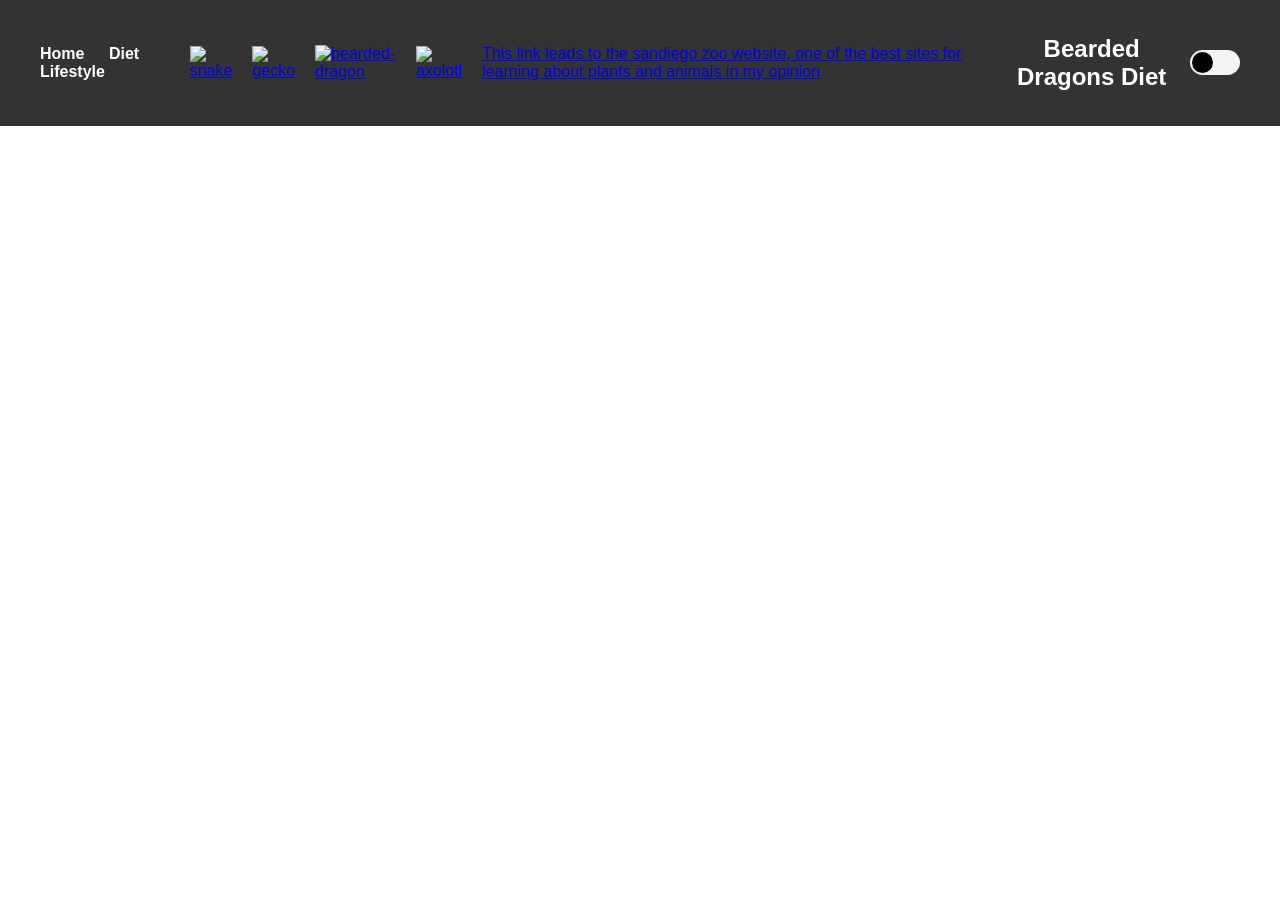
==== about.html @ 9af83ef5 "added spots for photos" ====
<!DOCTYPE html>
<html lang="en">
<head>
    <meta charset="UTF-8">
    <meta name="viewport" content="width=device-width, initial-scale=1.0">
    <title>shop</title>
    <link rel="stylesheet" href="styles.css">
</head>
<body>
<!--This is how the navigation bar is created-->
    <nav class="navbar">
        <div class="nav-left">
          <a href="index.html">Home</a>
          <a href="about.html">Diet</a>
          <a href="project.html">Lifestyle</a>
        </div>

          <a href="https://animals.sandiegozoo.org/animals/kingsnake">
      <img src="images/Lyriq.jpg" alt="snake" width="300" height="300"></a>
    <a href="https://animals.sandiegozoo.org/animals/leopard-gecko">
      <img src="images/Brooklyn.jpg" alt="gecko" width="300" height="300"></a>
    <a href="https://www.nationalgeographic.com/animals/reptiles/facts/bearded-dragon">
      <img src="images/Goliath copy.jpg" alt="bearded-dragon" width="300" height="300"></a>
    <a href="https://animals.sandiegozoo.org/animals/axolotl">
      <img src="images/kiki.jpg" alt="axolotl" width="300" height="300"></a>
       <a href="https://sandiegozoowildlifealliance.org">This link leads to the sandiego zoo website, one of the best sites for learning about plants and animals in my opinion</a>

    <div class="CenterAlign">
        <h1>Bearded Dragons Diet</h1>
    </div>
<!--Toggle Switch-->
<div class="theme-toggle">
    <input type="checkbox" id="theme-switch">
    <label for="theme-switch" class="toggle-label">
        <span class="toggle-ball"></span>
    </label>
  </div>
</nav>

<script src="script.js"></script>
</body>
</html>
---- styles.css ----
:root {
    --bg: #ffffff;
    --text: #000000;
    --nav-bg:#333333;
    --nav-text: #ffffff;
    --card: #f4f4f4;
}

body.dark {
    --bg: #121212;
    --text: #ffffff;
    --nav-bg: #1e1e1e;
    --nav-text: #ffffff;
    --card: #2a2a2a;
}

body {
    margin: 0;
    font-family: Arial, sans-serif;
    background: var(--bg);
    color: var(--text);
    transition: background 0.3s ease, color 0;
}

.navbar{
    display: flex;
    justify-content: space-between; /* Centers items horizontally */
    align-items: center; /* Centers items vertically */
    padding: 15px 40px;
    gap: 20px; /* Adds space between the navbar options */
    background: var(--nav-bg);
    color: var(--nav-text);
    transition: background 0.3s ease;
}

.nav-left a {
    color: var(--nav-text);
    text-decoration: none;
    margin-right: 20px;
    font-weight: bold;

}
.nav-left a:hover {
    opacity: 0.7;
}

/* Toggle Switch Styling */

.theme-toggle {
    display: flex;
    align-items: center;
}

/* Hide default checkbox */

#theme-switch {
    display: none;
}

/* Toggle background */
.toggle-label {
    width: 50px;
    height: 25px;
    background: var(--card);
    display: block;
    border-radius: 50px;
    position: relative;
    cursor: pointer;
    transition: background 0.3s ease;
}

/* Toggle ball*/
.toggle-ball {
    width: 21px;
    height: 21px;
    background: var(--text);
    position: absolute;
    top: 2px;
    left: 2px;
    border-radius: 50%;
    transition: transform 0.3s ease;
}

/* When checked */
#theme-switch:checked + .toggle-label .toggle-ball {
    transform: translateX(25px);
}

.CenterAlign{
    text-align: center;
}
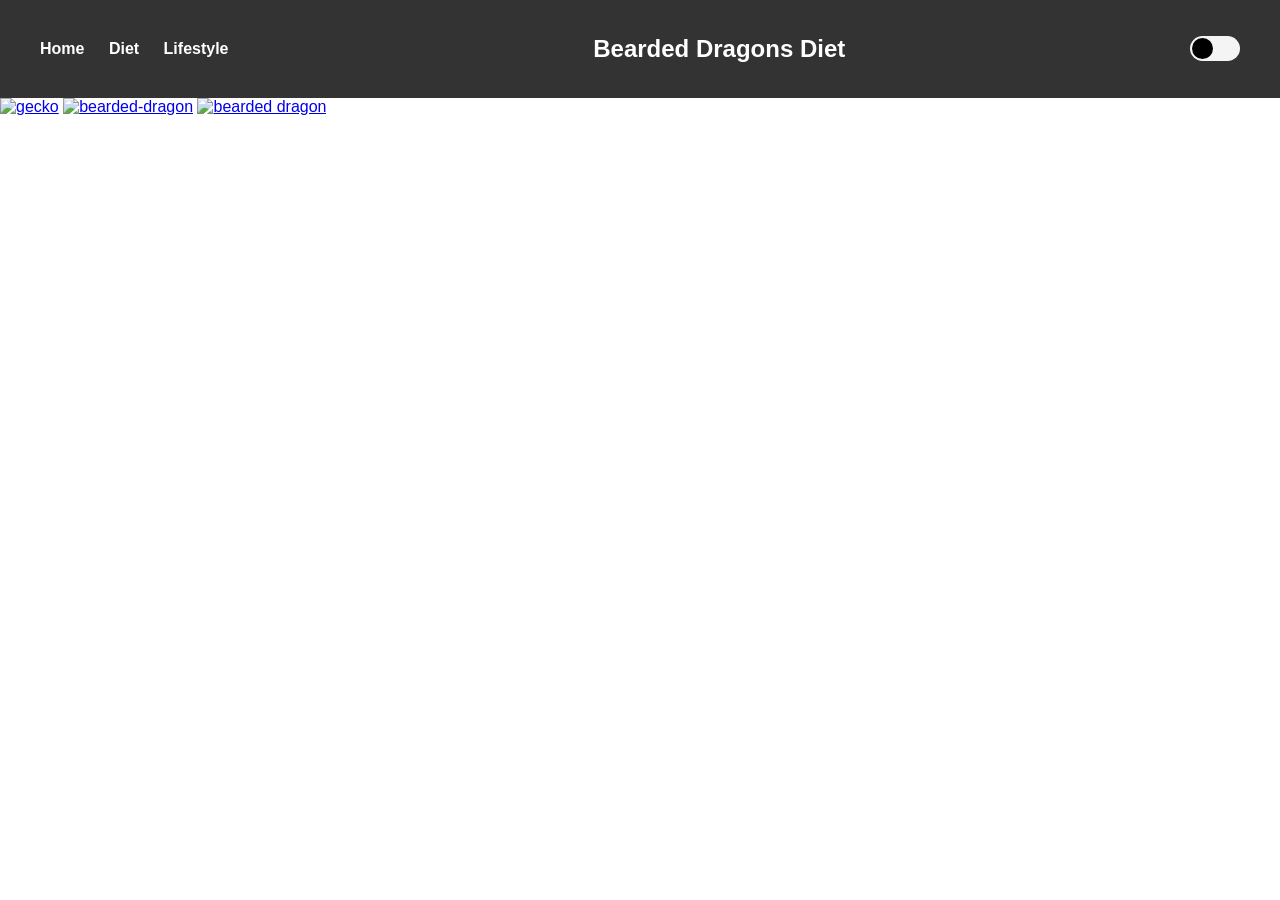
==== commit 70f54024: "changed photos and fixed location of them" ====
--- a/about.html
+++ b/about.html
@@ -15,16 +15,6 @@
           <a href="project.html">Lifestyle</a>
         </div>
 
-          <a href="https://animals.sandiegozoo.org/animals/kingsnake">
-      <img src="images/Lyriq.jpg" alt="snake" width="300" height="300"></a>
-    <a href="https://animals.sandiegozoo.org/animals/leopard-gecko">
-      <img src="images/Brooklyn.jpg" alt="gecko" width="300" height="300"></a>
-    <a href="https://www.nationalgeographic.com/animals/reptiles/facts/bearded-dragon">
-      <img src="images/Goliath copy.jpg" alt="bearded-dragon" width="300" height="300"></a>
-    <a href="https://animals.sandiegozoo.org/animals/axolotl">
-      <img src="images/kiki.jpg" alt="axolotl" width="300" height="300"></a>
-       <a href="https://sandiegozoowildlifealliance.org">This link leads to the sandiego zoo website, one of the best sites for learning about plants and animals in my opinion</a>
-
     <div class="CenterAlign">
         <h1>Bearded Dragons Diet</h1>
     </div>
@@ -38,5 +28,13 @@
 </nav>
 
 <script src="script.js"></script>
+
+     <a href="https://www.rspca.org.uk/adviceandwelfare/pets/other/beardeddragon">
+      <img src="images/happydragon.jpg" alt="gecko" width="300" height="300"></a>
+    <a href="https://www.nationalgeographic.com/animals/reptiles/facts/bearded-dragon">
+      <img src="images/Goliath copy.jpg" alt="bearded-dragon" width="300" height="300"></a>
+    <a href="https://australian.museum/learn/animals/reptiles/central-bearded-dragon/">
+      <img src="images/goliath-glamshot.jpg" alt="bearded dragon" width="300" height="300"></a>
+
 </body>
 </html>
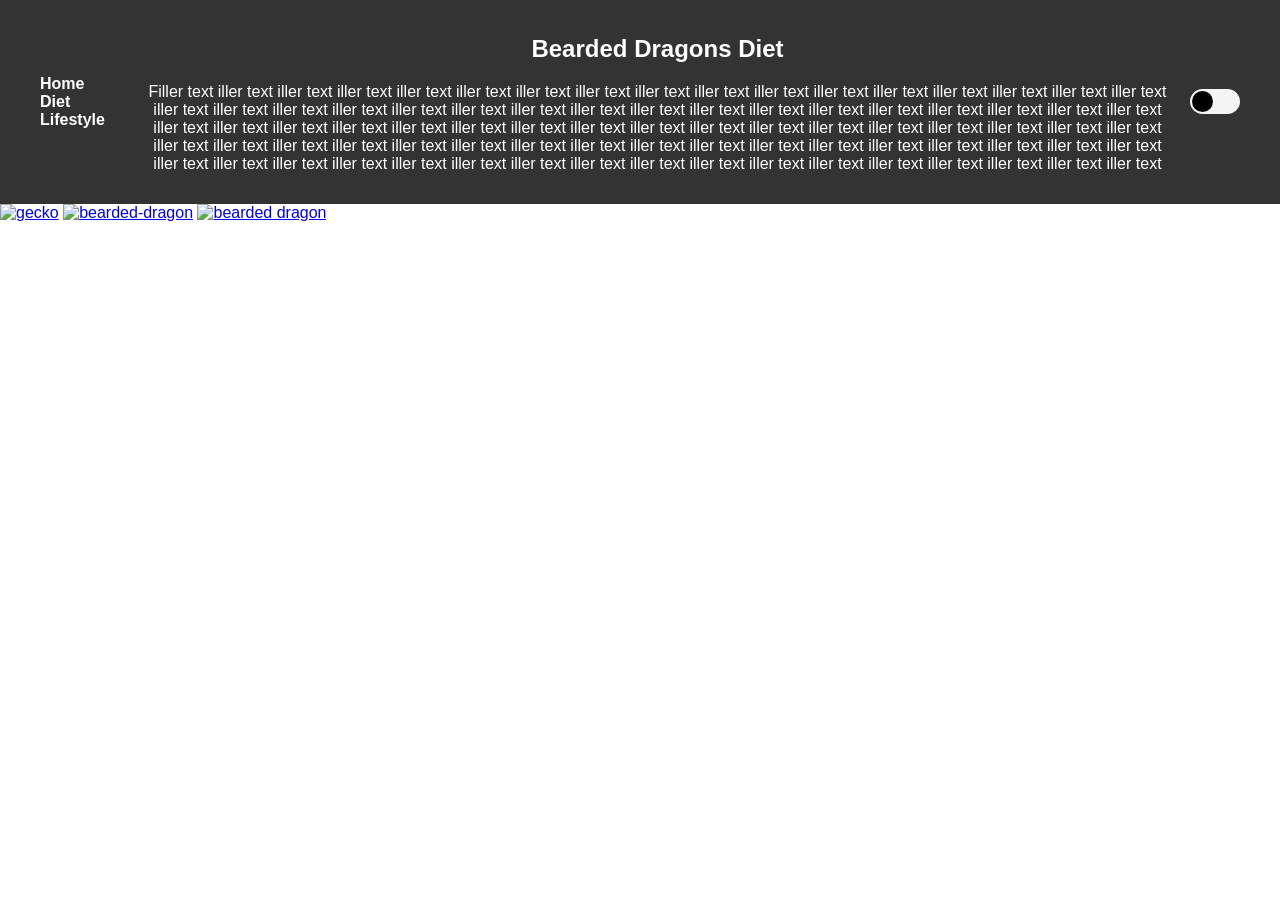
==== commit 3b2c018e: "added photos and filler text to see photo position" ====
--- a/about.html
+++ b/about.html
@@ -17,6 +17,12 @@
 
     <div class="CenterAlign">
         <h1>Bearded Dragons Diet</h1>
+        <p>Filler text iller text iller text iller text iller text iller text iller text iller text iller text iller text iller text iller text iller text iller text iller text iller text iller text 
+            iller text iller text iller text iller text iller text iller text iller text iller text iller text iller text iller text iller text iller text iller text iller text iller text iller text 
+            iller text iller text iller text iller text iller text iller text iller text iller text iller text iller text iller text iller text iller text iller text iller text iller text iller text 
+            iller text iller text iller text iller text iller text iller text iller text iller text iller text iller text iller text iller text iller text iller text iller text iller text iller text 
+            iller text iller text iller text iller text iller text iller text iller text iller text iller text iller text iller text iller text iller text iller text iller text iller text iller text 
+        </p>
     </div>
 <!--Toggle Switch-->
 <div class="theme-toggle">
@@ -29,12 +35,12 @@
 
 <script src="script.js"></script>
 
-     <a href="https://www.rspca.org.uk/adviceandwelfare/pets/other/beardeddragon">
-      <img src="images/happydragon.jpg" alt="gecko" width="300" height="300"></a>
-    <a href="https://www.nationalgeographic.com/animals/reptiles/facts/bearded-dragon">
-      <img src="images/Goliath copy.jpg" alt="bearded-dragon" width="300" height="300"></a>
-    <a href="https://australian.museum/learn/animals/reptiles/central-bearded-dragon/">
-      <img src="images/goliath-glamshot.jpg" alt="bearded dragon" width="300" height="300"></a>
+     <a href="https://dragonsdiet.com/blogs/dragon-care/the-complete-bearded-dragon-diet-plan?srsltid=AfmBOooaBsWqTWkwKS1gpDyFnYixxOg1w9HuXvkLlKv6ys09FdFpkA0h">
+      <img src="images/foodchart.jpg" alt="gecko" width="300" height="300"></a>
+    <a href="https://dragonsdiet.com/blogs/dragon-care/the-complete-bearded-dragon-diet-plan?srsltid=AfmBOooaBsWqTWkwKS1gpDyFnYixxOg1w9HuXvkLlKv6ys09FdFpkA0h">
+      <img src="images/dragonsalad.jpg" alt="bearded-dragon" width="300" height="300"></a>
+    <a href="https://dragonsdiet.com/blogs/dragon-care/the-complete-bearded-dragon-diet-plan?srsltid=AfmBOooaBsWqTWkwKS1gpDyFnYixxOg1w9HuXvkLlKv6ys09FdFpkA0h">
+      <img src="images/dragonbugs.jpg" alt="bearded dragon" width="300" height="300"></a>
 
 </body>
 </html>
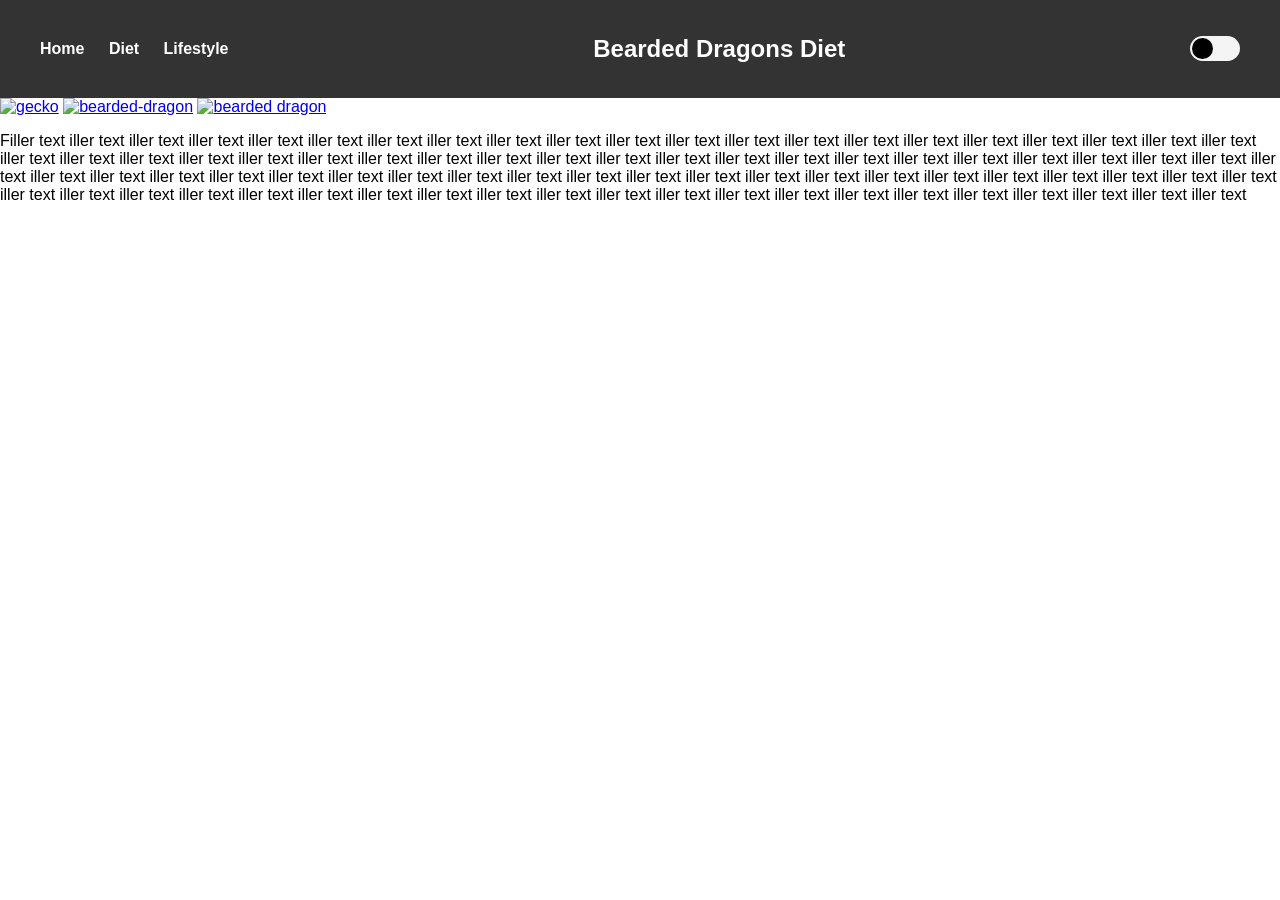
==== commit f4d5df03: "moved filler text to see if its in correct spot" ====
--- a/about.html
+++ b/about.html
@@ -17,12 +17,7 @@
 
     <div class="CenterAlign">
         <h1>Bearded Dragons Diet</h1>
-        <p>Filler text iller text iller text iller text iller text iller text iller text iller text iller text iller text iller text iller text iller text iller text iller text iller text iller text 
-            iller text iller text iller text iller text iller text iller text iller text iller text iller text iller text iller text iller text iller text iller text iller text iller text iller text 
-            iller text iller text iller text iller text iller text iller text iller text iller text iller text iller text iller text iller text iller text iller text iller text iller text iller text 
-            iller text iller text iller text iller text iller text iller text iller text iller text iller text iller text iller text iller text iller text iller text iller text iller text iller text 
-            iller text iller text iller text iller text iller text iller text iller text iller text iller text iller text iller text iller text iller text iller text iller text iller text iller text 
-        </p>
+    
     </div>
 <!--Toggle Switch-->
 <div class="theme-toggle">
@@ -42,5 +37,12 @@
     <a href="https://dragonsdiet.com/blogs/dragon-care/the-complete-bearded-dragon-diet-plan?srsltid=AfmBOooaBsWqTWkwKS1gpDyFnYixxOg1w9HuXvkLlKv6ys09FdFpkA0h">
       <img src="images/dragonbugs.jpg" alt="bearded dragon" width="300" height="300"></a>
 
+    <p>Filler text iller text iller text iller text iller text iller text iller text iller text iller text iller text iller text iller text iller text iller text iller text iller text iller text 
+            iller text iller text iller text iller text iller text iller text iller text iller text iller text iller text iller text iller text iller text iller text iller text iller text iller text 
+            iller text iller text iller text iller text iller text iller text iller text iller text iller text iller text iller text iller text iller text iller text iller text iller text iller text 
+            iller text iller text iller text iller text iller text iller text iller text iller text iller text iller text iller text iller text iller text iller text iller text iller text iller text 
+            iller text iller text iller text iller text iller text iller text iller text iller text iller text iller text iller text iller text iller text iller text iller text iller text iller text 
+        </p>
+
 </body>
 </html>
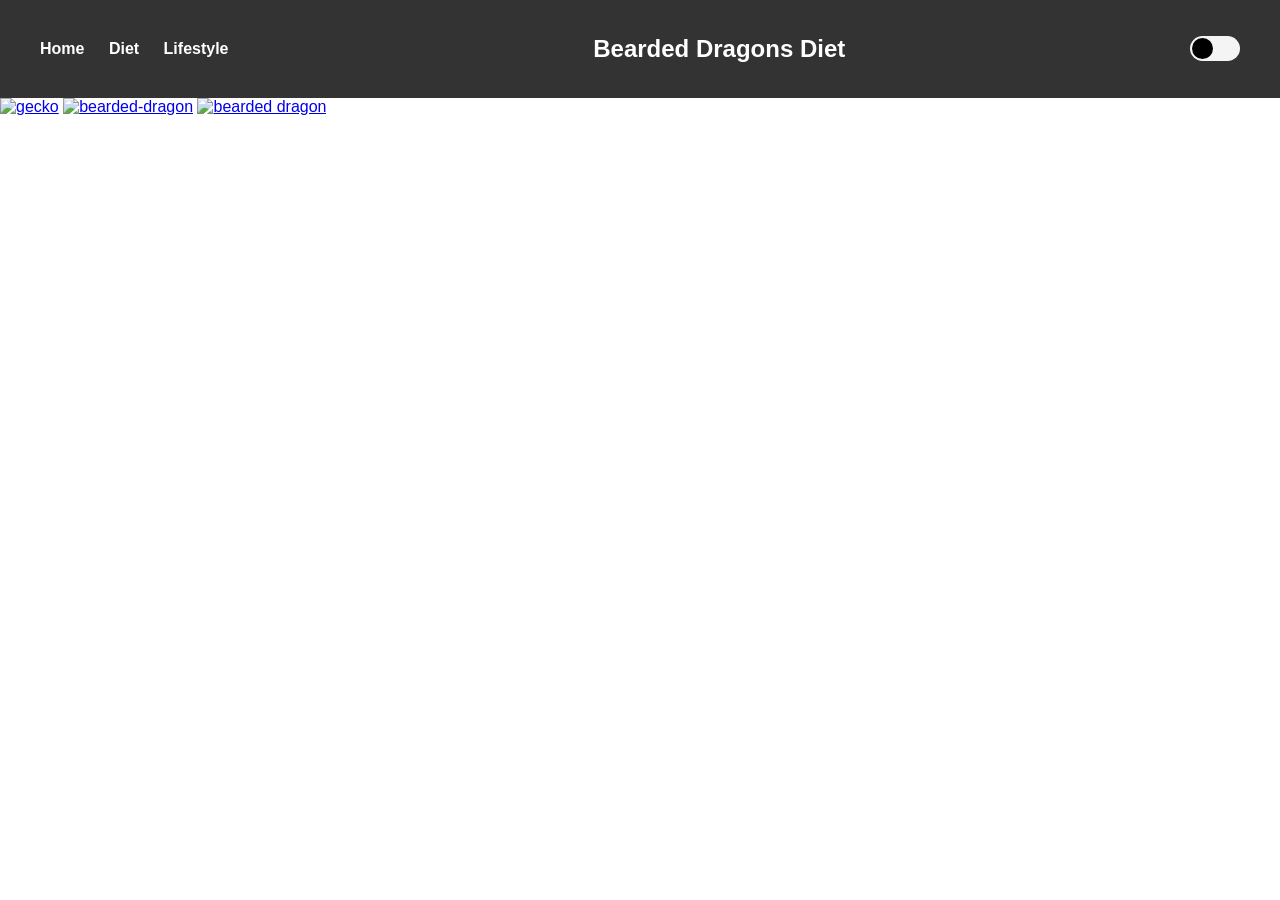
==== commit 0034c526: "deleted filler text" ====
--- a/about.html
+++ b/about.html
@@ -37,12 +37,5 @@
     <a href="https://dragonsdiet.com/blogs/dragon-care/the-complete-bearded-dragon-diet-plan?srsltid=AfmBOooaBsWqTWkwKS1gpDyFnYixxOg1w9HuXvkLlKv6ys09FdFpkA0h">
       <img src="images/dragonbugs.jpg" alt="bearded dragon" width="300" height="300"></a>
 
-    <p>Filler text iller text iller text iller text iller text iller text iller text iller text iller text iller text iller text iller text iller text iller text iller text iller text iller text 
-            iller text iller text iller text iller text iller text iller text iller text iller text iller text iller text iller text iller text iller text iller text iller text iller text iller text 
-            iller text iller text iller text iller text iller text iller text iller text iller text iller text iller text iller text iller text iller text iller text iller text iller text iller text 
-            iller text iller text iller text iller text iller text iller text iller text iller text iller text iller text iller text iller text iller text iller text iller text iller text iller text 
-            iller text iller text iller text iller text iller text iller text iller text iller text iller text iller text iller text iller text iller text iller text iller text iller text iller text 
-        </p>
-
 </body>
 </html>
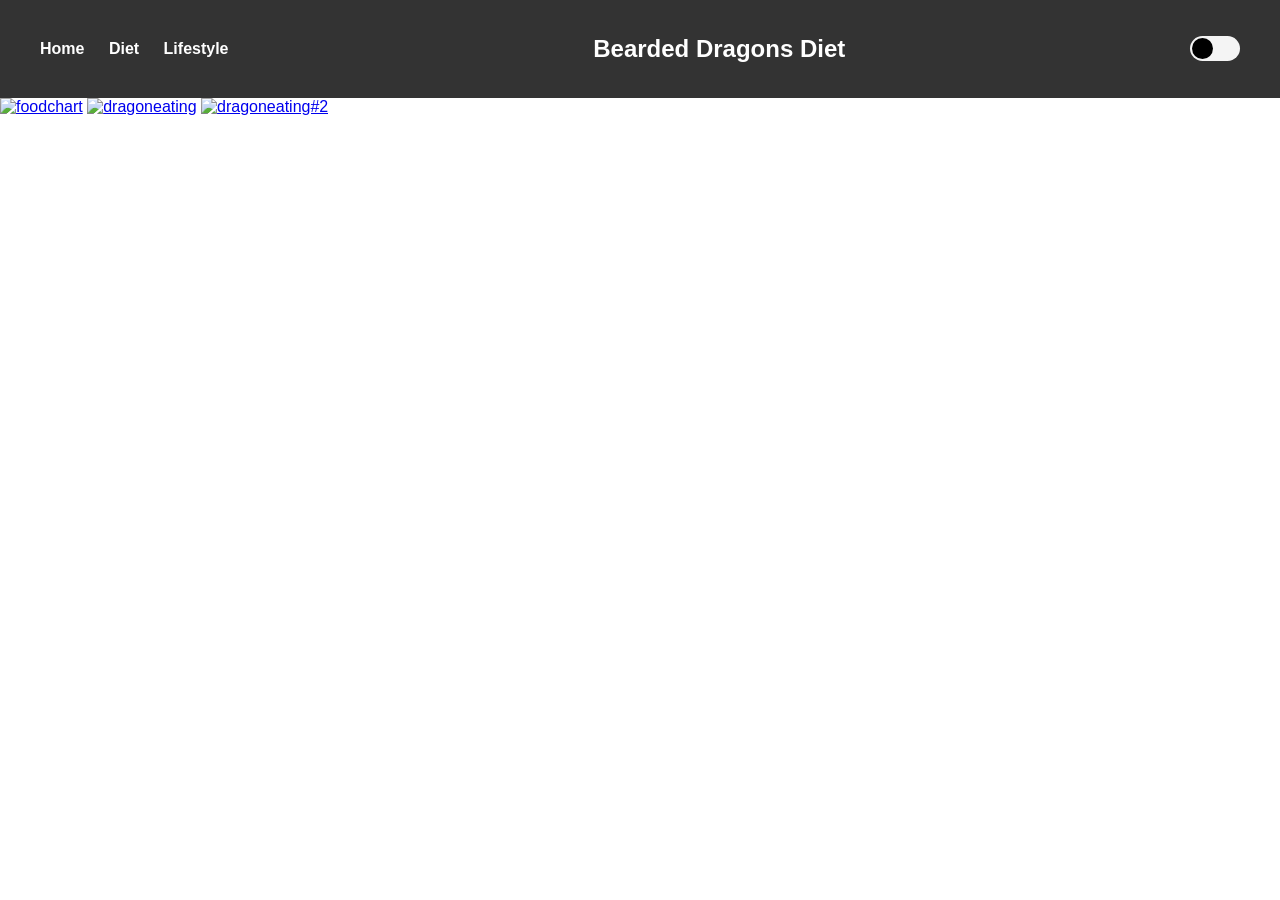
==== commit 34ef45a2: "changed photos" ====
--- a/about.html
+++ b/about.html
@@ -31,11 +31,11 @@
 <script src="script.js"></script>
 
      <a href="https://dragonsdiet.com/blogs/dragon-care/the-complete-bearded-dragon-diet-plan?srsltid=AfmBOooaBsWqTWkwKS1gpDyFnYixxOg1w9HuXvkLlKv6ys09FdFpkA0h">
-      <img src="images/foodchart.jpg" alt="gecko" width="300" height="300"></a>
+      <img src="images/poster.jpg" alt="foodchart" width="300" height="300"></a>
     <a href="https://dragonsdiet.com/blogs/dragon-care/the-complete-bearded-dragon-diet-plan?srsltid=AfmBOooaBsWqTWkwKS1gpDyFnYixxOg1w9HuXvkLlKv6ys09FdFpkA0h">
-      <img src="images/dragonsalad.jpg" alt="bearded-dragon" width="300" height="300"></a>
+      <img src="images/backisbig.jpg" alt="dragoneating" width="300" height="300"></a>
     <a href="https://dragonsdiet.com/blogs/dragon-care/the-complete-bearded-dragon-diet-plan?srsltid=AfmBOooaBsWqTWkwKS1gpDyFnYixxOg1w9HuXvkLlKv6ys09FdFpkA0h">
-      <img src="images/dragonbugs.jpg" alt="bearded dragon" width="300" height="300"></a>
+      <img src="images/heyboii.jpg" alt="dragoneating#2" width="300" height="300"></a>
 
 </body>
 </html>
--- a/styles.css
+++ b/styles.css
@@ -88,4 +88,4 @@
 
 .CenterAlign{
     text-align: center;
-}+}
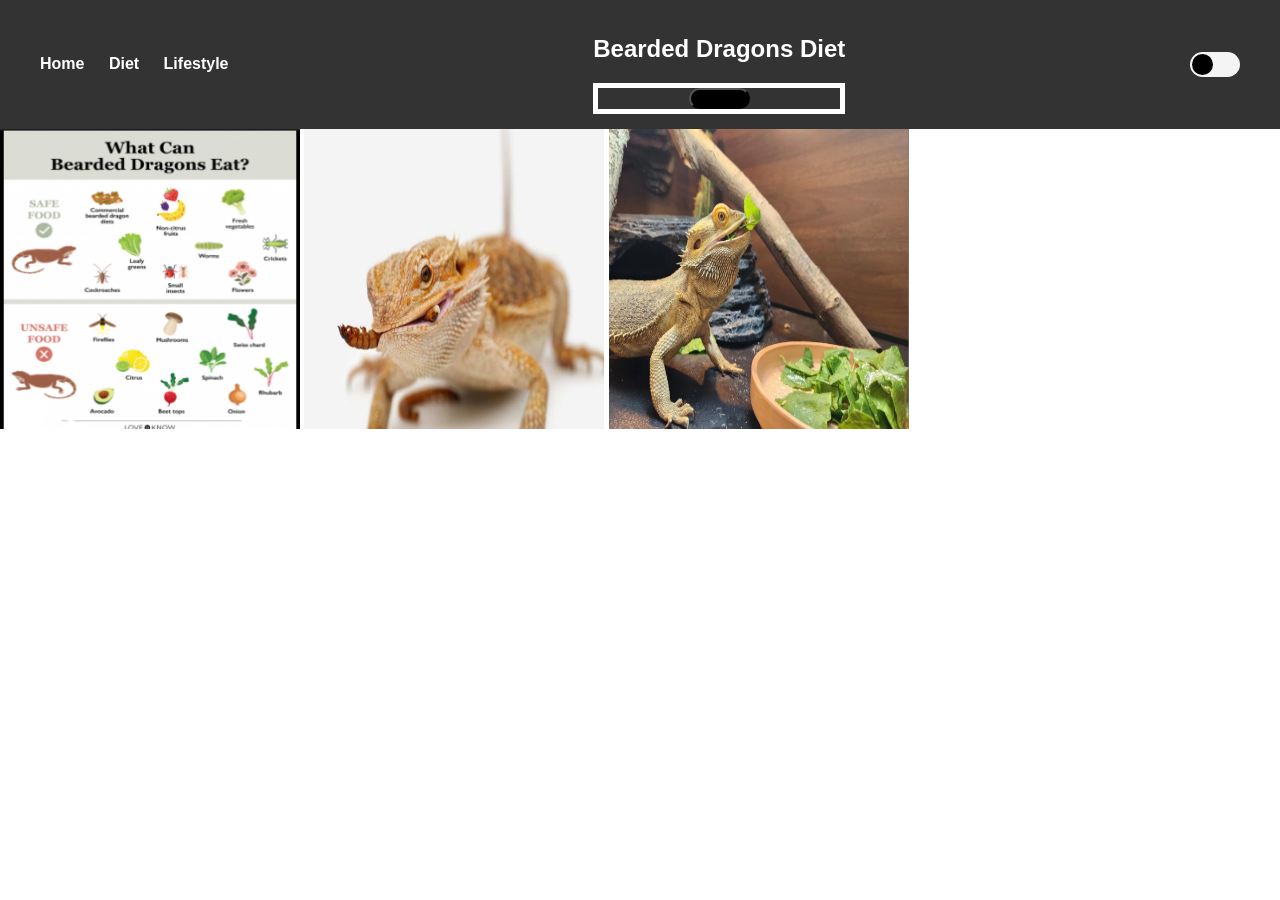
==== commit ee1ca464: "added button and text" ====
--- a/about.html
+++ b/about.html
@@ -18,6 +18,12 @@
     <div class="CenterAlign">
         <h1>Bearded Dragons Diet</h1>
     
+ <div class="button1">
+        <a href="page2.html">
+        <button>Suprise</button>
+    </a>
+    </div>
+
     </div>
 <!--Toggle Switch-->
 <div class="theme-toggle">
@@ -31,11 +37,11 @@
 <script src="script.js"></script>
 
      <a href="https://dragonsdiet.com/blogs/dragon-care/the-complete-bearded-dragon-diet-plan?srsltid=AfmBOooaBsWqTWkwKS1gpDyFnYixxOg1w9HuXvkLlKv6ys09FdFpkA0h">
-      <img src="images/poster.jpg" alt="foodchart" width="300" height="300"></a>
+      <img src="images/poster.jpeg" alt="foodchart" width="300" height="300"></a>
     <a href="https://dragonsdiet.com/blogs/dragon-care/the-complete-bearded-dragon-diet-plan?srsltid=AfmBOooaBsWqTWkwKS1gpDyFnYixxOg1w9HuXvkLlKv6ys09FdFpkA0h">
-      <img src="images/backisbig.jpg" alt="dragoneating" width="300" height="300"></a>
+      <img src="images/backisbig.jpeg" alt="dragoneating" width="300" height="300"></a>
     <a href="https://dragonsdiet.com/blogs/dragon-care/the-complete-bearded-dragon-diet-plan?srsltid=AfmBOooaBsWqTWkwKS1gpDyFnYixxOg1w9HuXvkLlKv6ys09FdFpkA0h">
-      <img src="images/heyboii.jpg" alt="dragoneating#2" width="300" height="300"></a>
+      <img src="images/heyboii.jpeg" alt="dragoneating#2" width="300" height="300"></a>
 
 </body>
 </html>
--- a/styles.css
+++ b/styles.css
@@ -89,3 +89,14 @@
 .CenterAlign{
     text-align: center;
 }
+
+button{
+    background-color: rgb(0, 0, 0);
+
+    border-radius: 16px;
+}
+
+.button1{
+    border: 5px solid;
+    border-color: rgb(255, 255, 255);
+}
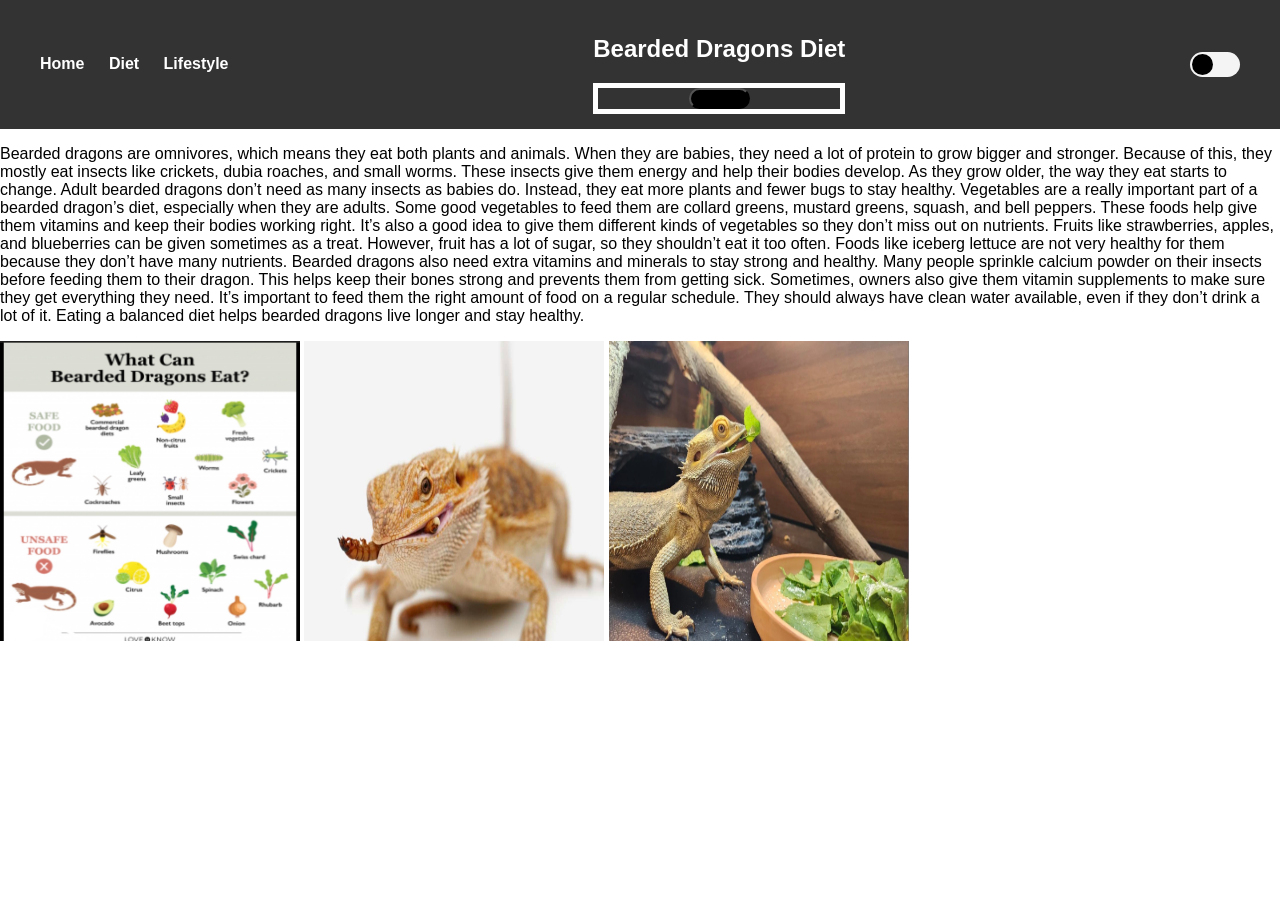
==== commit 03c51d22: "added all text and aligned some photos" ====
--- a/about.html
+++ b/about.html
@@ -34,7 +34,14 @@
   </div>
 </nav>
 
+<p>Bearded dragons are omnivores, which means they eat both plants and animals. When they are babies, they need a lot of protein to grow bigger and stronger. Because of this, they mostly eat insects like crickets, dubia roaches, and small worms. These insects give them energy and help their bodies develop. As they grow older, the way they eat starts to change. Adult bearded dragons don’t need as many insects as babies do. 
+  Instead, they eat more plants and fewer bugs to stay healthy.
+Vegetables are a really important part of a bearded dragon’s diet, especially when they are adults. Some good vegetables to feed them are collard greens, mustard greens, squash, and bell peppers. These foods help give them vitamins and keep their bodies working right. It’s also a good idea to give them different kinds of vegetables so they don’t miss out on nutrients. Fruits like strawberries, apples, and blueberries can be given sometimes as a treat. However, fruit has a lot of sugar, so they shouldn’t eat it too often.
+ Foods like iceberg lettuce are not very healthy for them because they don’t have many nutrients.
+ Bearded dragons also need extra vitamins and minerals to stay strong and healthy. Many people sprinkle calcium powder on their insects before feeding them to their dragon. This helps keep their bones strong and prevents them from getting sick. Sometimes, owners also give them vitamin supplements to make sure they get everything they need. It’s important to feed them the right amount of food on a regular schedule. They should always have clean water available, even if they don’t drink a lot of it. Eating a balanced diet helps bearded dragons live longer and stay healthy.</p>
+
 <script src="script.js"></script>
+
 
      <a href="https://dragonsdiet.com/blogs/dragon-care/the-complete-bearded-dragon-diet-plan?srsltid=AfmBOooaBsWqTWkwKS1gpDyFnYixxOg1w9HuXvkLlKv6ys09FdFpkA0h">
       <img src="images/poster.jpeg" alt="foodchart" width="300" height="300"></a>
--- a/styles.css
+++ b/styles.css
@@ -99,4 +99,23 @@
 .button1{
     border: 5px solid;
     border-color: rgb(255, 255, 255);
+}
+
+.image-stack {
+  position: absolute;
+  right: 20px;   /* pushes them to the right side */
+  top: 100px;    /* adjust starting height */
+  display: flex;
+  flex-direction: column;
+  gap: 10px;
+}
+
+.image-stack img {
+  width: 200px;
+  height: auto;
+}
+
+/*  this is the “Jenga style offset” part */
+.image-stack a:nth-child(2) {
+  margin-right: 20px; /* moves middle image to the left */
 }
